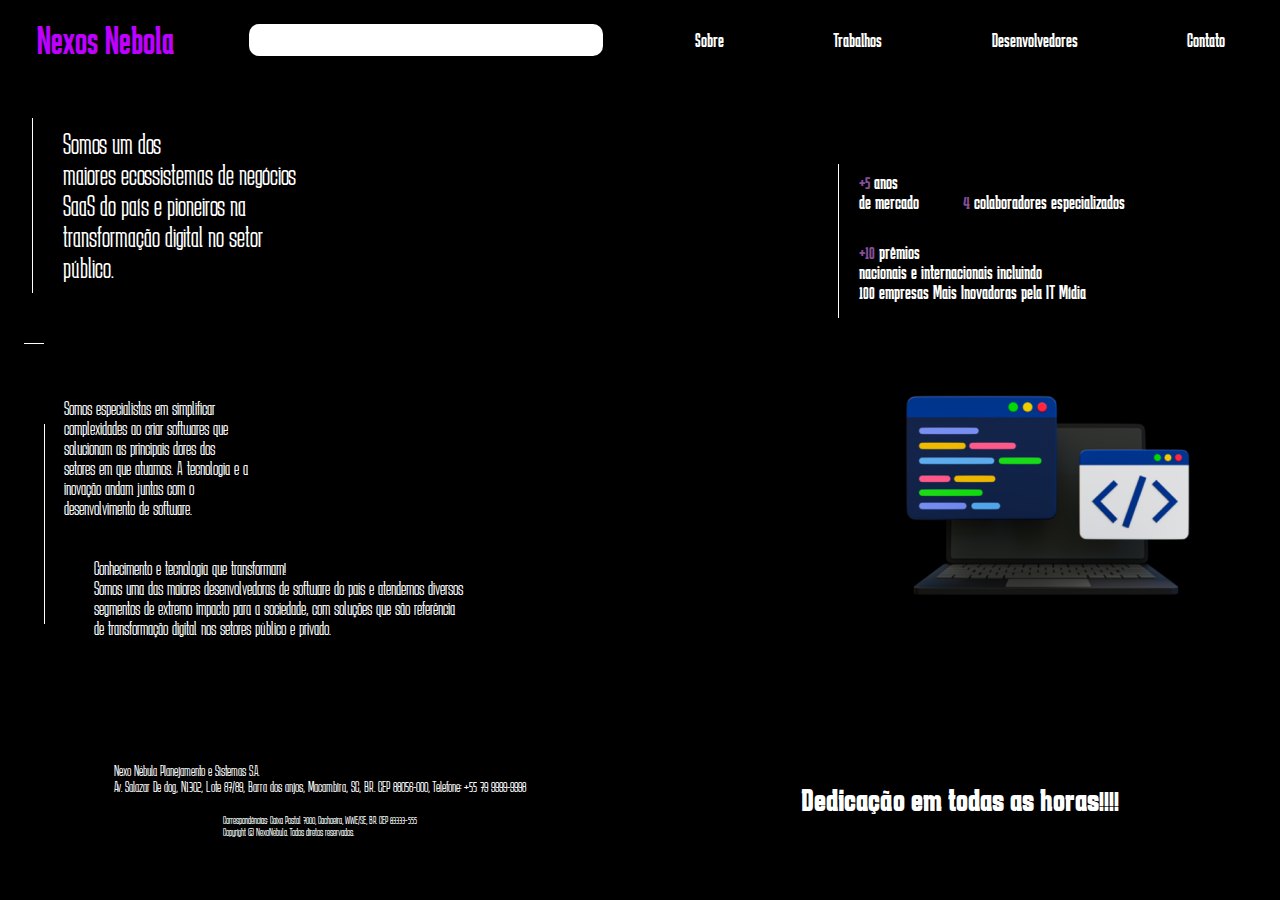
==== index.html @ 5d812bc9 "feat/index" ====
<!DOCTYPE html>
 <html lang="en">
 <head>
    <meta charset="UTF-8">
    <meta name="viewport" content="width=device-width, initial-scale=1.0">
    <link rel="preconnect" href="https://fonts.googleapis.com">
    <link rel="preconnect" href="https://fonts.gstatic.com" crossorigin>
    <link href="https://fonts.googleapis.com/css2?family=Karantina:wght@300;400;700&display=swap" rel="stylesheet">
    <link rel="stylesheet" href="main.css">
    <link rel="stylesheet" href="app.css">
    <link rel="stylesheet" href="header.css">
    <link rel="stylesheet" href="footer.css">
    <title>Nexos Nebola</title>
 </head>
 <body>
    <header>
        <div class="logo-and-search-bar-container">
            <h1>Nexos Nebola</h1>
            <input type="text" name="search" id="search">            
        </div>
        <div class="links-container">
            <a href="#">Sobre</a>
            <a href="#">Trabalhos</a>
            <a href="#">Desenvolvedores</a>
            <a href="#">Contato</a>
        </div>
    </header>
    <main>
        <div class="left-container">
            <div class="first">
                <div class="line"></div>
                <div class="text">
                    Somos um dos <br>maiores ecossistemas de negócios<br> SaaS do país e pioneiros na <br>transformação digital no setor <br>público.
                </div>
            </div>
            <div class="second">
                <div class="lines-container">
                    <div class="first-line"></div>
                    <div class="second-line"></div>
                </div>
                <div class="text-container">
                    <div class="first-text">
                        Somos especialistas em simplificar <br>complexidades ao criar softwares que <br>solucionam as principais dores dos <br>setores em que atuamos. A tecnologia e a <br>inovação andam juntas com o <br>desenvolvimento de software.
                    </div>
                    <div class="second-text">
                        Conhecimento e tecnologia que transformam!<br>
                        Somos uma das maiores desenvolvedoras de software do país e atendemos diversos<br> segmentos de extremo impacto para a sociedade, com soluções que são referência <br>de transformação digital nos setores público e privado.
                    </div>
                </div>
            </div>
        </div>
        <div class="right-container">
            <div class="line-container">
                <div class="line"></div>
            </div>
            <div class="text-container">
                <span style="margin-right: 40px;"><span style="color: #854E98;">+5</span> anos <br>de mercado</span>
                <span><span style="color: #854E98;">4</span> colaboradores especializados</span>
                <p style="margin-top: 30px;"><span style="color: #854E98;">+10</span> prêmios <br>nacionais e internacionais incluindo<br> 100 empresas Mais Inovadoras pela IT Mídia</p>
                <img src="./computer.png" alt="Imagem de rede">
            </div>
        </div>
    </main>
    <footer>
        <div class="left-container">
            <div class="address">
                <p>Nexo Nébula Planejamento e Sistemas S.A.</p>
                <p>Av. Salazar De dog, N1302, Lote 87/89, Barra dos anjos, Macambira, SC, BR. CEP 88056-000, Telefone: +55 79 9999-9998</p>
            </div>
            <div class="postal-code">
                <p>Correspondências: Caixa Postal 7000, Cachoeira, WWE/SE, BR. CEP 83333-555</p>
                <p>Copyright © NexoNébula. Todos diretos reservados.</p>
            </div>
        </div> 
        <div class="right-container">
            <h1>Dedicação em todas as horas!!!!</h1>
        </div>
    </footer>
 </body>
 </html>
---- main.css ----
main {
    display: inline-flex;
    justify-content: space-between;
    align-items: center;
    width: 100%;
    height: 40rem;
}

main .left-container {
    width: 50%;
    font-family: "Karantina", system-ui;
    font-weight: 500;
    height: 100%;
}

main .left-container .first {
    height: 250px;
    display: inline-flex;
    align-items: center;
    width: 100%;

}

main .left-container .first .line {
    height: 70%;
    width: 1px;
    margin-left: 5%;
    margin-right: 30px;
    background-color: white;
}

main .left-container .first .text {
    font-size: 30px;
    font-weight: 300;
}

main .left-container .second {
    height: 350px;
    display: inline-flex;
    align-items: center;
    width: 100%;
}

main .left-container .second .lines-container {
    height: 100%;
    display: flex;
    flex-direction: column;
    align-items: end;
    justify-content: start;
    width: 10%;
}

main .left-container .second .lines-container .first-line {
    height: 1px;
    margin-right: 20px;
    width: 20px;
    background-color: white;
    margin-bottom: 80px;
}

main .left-container .second .lines-container .second-line {
    width: 0.5px;
    height: 200px;
    margin-right: 20px;
    background-color: white;
}

main .left-container .second .text-container {
    width: 90%;
    height: 100%;
    display: flex;
    flex-direction: column;
    justify-content: center;
    align-items: start;
    font-size: 20px;
    font-weight: 300;
}

main .left-container .second .text-container .first-text {
    margin-bottom: 40px;
}

main .left-container .second .text-container .second-text {
    margin-left: 30px;
}

main .right-container {
    /* background-color: aqua; */
    height: 100%;
    width: 40%;
    display: inline-flex;
    justify-content: center;
    align-items: center;
    font-family: "Karantina", system-ui;

}

main .right-container .line-container {
    height: 80%;
    display: flex;
    justify-content: center;
    align-items: start;
}

main .right-container .line-container .line {
    width: 1px;
    height: 30%;
    margin: 20px;
    background-color: #fff;
    margin-right: 20px;
}

main .right-container .text-container {
    font-size: 20px;
}

main .right-container .text-container img {
    margin-top: 50px;
}
---- app.css ----
* {
    margin: 0;
    color: white;
}

body {
    background-color: #000
}
---- header.css ----
header {
    height: 5rem;
    display: inline-flex;
    width: 100%;
    justify-content: center;
}

.logo-and-search-bar-container {
    width: 50%;
    display: inline-flex;
    justify-content: space-around;
    align-items: center;
}

.logo-and-search-bar-container h1 {
    font-family: "Karantina", system-ui;
    font-weight: 500;
    font-size: 40px;
    color: #BD00FF;
}

.logo-and-search-bar-container input {
    width: 350px;
    height: 30px;
    border-radius: 10px;
    border: none;
}

.links-container {
    width: 50%;
    display: inline-flex;
    justify-content: space-around;
    align-items: center;
}

.links-container a{
    color: white;
    text-decoration: none;
    font-family: "Karantina", system-ui;
    font-weight: 500;
    font-size: 20px;
}
---- footer.css ----
footer {
    width: 100%;
    height: 10rem;
    display: inline-flex;
    justify-content: start;
    font-family: "Karantina", system-ui;
}

footer .left-container {
    width: 50%;
    display: flex;
    flex-direction: column;
    justify-content: center;
    align-items: center;
    font-weight: 300;
}

footer .right-container {
    width: 50%;
    display: flex;
    flex-direction: column;
    justify-content: center;
    align-items: center;
    font-weight: 500;
}

footer .left-container .address {
    margin-bottom: 20px;
    font-size: 16px;
}

footer .left-container .postal-code {
    font-size: 12px;
}
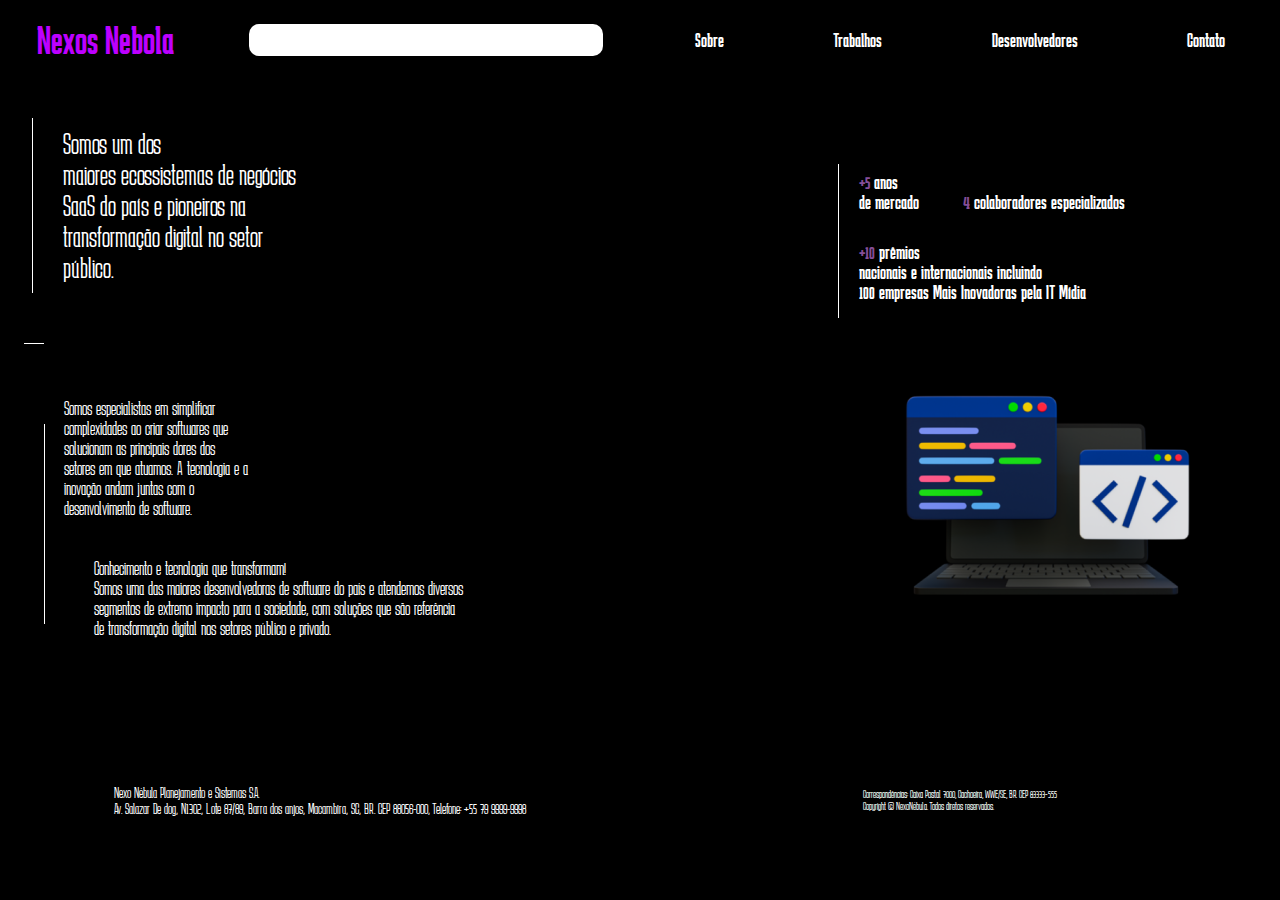
==== commit 63830007: "feat/trabalhos" ====
--- a/index.html
+++ b/index.html
@@ -1,15 +1,15 @@
  <!DOCTYPE html>
- <html lang="en">
+ <html lang="pt_BR">
  <head>
     <meta charset="UTF-8">
     <meta name="viewport" content="width=device-width, initial-scale=1.0">
     <link rel="preconnect" href="https://fonts.googleapis.com">
     <link rel="preconnect" href="https://fonts.gstatic.com" crossorigin>
     <link href="https://fonts.googleapis.com/css2?family=Karantina:wght@300;400;700&display=swap" rel="stylesheet">
-    <link rel="stylesheet" href="main.css">
-    <link rel="stylesheet" href="app.css">
-    <link rel="stylesheet" href="header.css">
-    <link rel="stylesheet" href="footer.css">
+    <link rel="stylesheet" href="./css/main.css">
+    <link rel="stylesheet" href="./css/app.css">
+    <link rel="stylesheet" href="./css/header.css">
+    <link rel="stylesheet" href="./css/footer.css">
     <title>Nexos Nebola</title>
  </head>
  <body>
@@ -19,10 +19,10 @@
             <input type="text" name="search" id="search">            
         </div>
         <div class="links-container">
-            <a href="#">Sobre</a>
-            <a href="#">Trabalhos</a>
-            <a href="#">Desenvolvedores</a>
-            <a href="#">Contato</a>
+            <a href="./index.html">Sobre</a>
+            <a href="./trabalhos.html">Trabalhos</a>
+            <a href="./desenvolvedores.html">Desenvolvedores</a>
+            <a href="./contato.html">Contato</a>
         </div>
     </header>
     <main>
@@ -57,7 +57,7 @@
                 <span style="margin-right: 40px;"><span style="color: #854E98;">+5</span> anos <br>de mercado</span>
                 <span><span style="color: #854E98;">4</span> colaboradores especializados</span>
                 <p style="margin-top: 30px;"><span style="color: #854E98;">+10</span> prêmios <br>nacionais e internacionais incluindo<br> 100 empresas Mais Inovadoras pela IT Mídia</p>
-                <img src="./computer.png" alt="Imagem de rede">
+                <img src="./img/computer.png" alt="Imagem de rede">
             </div>
         </div>
     </main>
@@ -67,13 +67,12 @@
                 <p>Nexo Nébula Planejamento e Sistemas S.A.</p>
                 <p>Av. Salazar De dog, N1302, Lote 87/89, Barra dos anjos, Macambira, SC, BR. CEP 88056-000, Telefone: +55 79 9999-9998</p>
             </div>
+        </div> 
+        <div class="right-container">
             <div class="postal-code">
                 <p>Correspondências: Caixa Postal 7000, Cachoeira, WWE/SE, BR. CEP 83333-555</p>
                 <p>Copyright © NexoNébula. Todos diretos reservados.</p>
             </div>
-        </div> 
-        <div class="right-container">
-            <h1>Dedicação em todas as horas!!!!</h1>
         </div>
     </footer>
  </body>
--- a/css/main.css
+++ b/css/main.css
@@ -0,0 +1,119 @@
+main {
+    display: inline-flex;
+    justify-content: space-between;
+    align-items: center;
+    width: 100%;
+    height: 40rem;
+}
+
+main .left-container {
+    width: 50%;
+    font-family: "Karantina", system-ui;
+    font-weight: 500;
+    height: 100%;
+}
+
+main .left-container .first {
+    height: 250px;
+    display: inline-flex;
+    align-items: center;
+    width: 100%;
+
+}
+
+main .left-container .first .line {
+    height: 70%;
+    width: 1px;
+    margin-left: 5%;
+    margin-right: 30px;
+    background-color: white;
+}
+
+main .left-container .first .text {
+    font-size: 30px;
+    font-weight: 300;
+}
+
+main .left-container .second {
+    height: 350px;
+    display: inline-flex;
+    align-items: center;
+    width: 100%;
+}
+
+main .left-container .second .lines-container {
+    height: 100%;
+    display: flex;
+    flex-direction: column;
+    align-items: end;
+    justify-content: start;
+    width: 10%;
+}
+
+main .left-container .second .lines-container .first-line {
+    height: 1px;
+    margin-right: 20px;
+    width: 20px;
+    background-color: white;
+    margin-bottom: 80px;
+}
+
+main .left-container .second .lines-container .second-line {
+    width: 0.5px;
+    height: 200px;
+    margin-right: 20px;
+    background-color: white;
+}
+
+main .left-container .second .text-container {
+    width: 90%;
+    height: 100%;
+    display: flex;
+    flex-direction: column;
+    justify-content: center;
+    align-items: start;
+    font-size: 20px;
+    font-weight: 300;
+}
+
+main .left-container .second .text-container .first-text {
+    margin-bottom: 40px;
+}
+
+main .left-container .second .text-container .second-text {
+    margin-left: 30px;
+}
+
+main .right-container {
+    /* background-color: aqua; */
+    height: 100%;
+    width: 40%;
+    display: inline-flex;
+    justify-content: center;
+    align-items: center;
+    font-family: "Karantina", system-ui;
+
+}
+
+main .right-container .line-container {
+    height: 80%;
+    display: flex;
+    justify-content: center;
+    align-items: start;
+}
+
+main .right-container .line-container .line {
+    width: 1px;
+    height: 30%;
+    margin: 20px;
+    background-color: #fff;
+    margin-right: 20px;
+}
+
+main .right-container .text-container {
+    font-size: 20px;
+}
+
+main .right-container .text-container img {
+    margin-top: 50px;
+}
--- a/css/app.css
+++ b/css/app.css
@@ -0,0 +1,8 @@
+* {
+    margin: 0;
+    color: white;
+}
+
+body {
+    background-color: #000
+}--- a/css/header.css
+++ b/css/header.css
@@ -0,0 +1,42 @@
+header {
+    height: 5rem;
+    display: inline-flex;
+    width: 100%;
+    justify-content: center;
+}
+
+.logo-and-search-bar-container {
+    width: 50%;
+    display: inline-flex;
+    justify-content: space-around;
+    align-items: center;
+}
+
+.logo-and-search-bar-container h1 {
+    font-family: "Karantina", system-ui;
+    font-weight: 500;
+    font-size: 40px;
+    color: #BD00FF;
+}
+
+.logo-and-search-bar-container input {
+    width: 350px;
+    height: 30px;
+    border-radius: 10px;
+    border: none;
+}
+
+.links-container {
+    width: 50%;
+    display: inline-flex;
+    justify-content: space-around;
+    align-items: center;
+}
+
+.links-container a{
+    color: white;
+    text-decoration: none;
+    font-family: "Karantina", system-ui;
+    font-weight: 500;
+    font-size: 20px;
+}--- a/css/footer.css
+++ b/css/footer.css
@@ -0,0 +1,33 @@
+footer {
+    width: 100%;
+    height: 10rem;
+    display: inline-flex;
+    justify-content: start;
+    font-family: "Karantina", system-ui;
+}
+
+footer .left-container {
+    width: 50%;
+    display: flex;
+    flex-direction: column;
+    justify-content: center;
+    align-items: center;
+    font-weight: 300;
+}
+
+footer .right-container {
+    width: 50%;
+    display: flex;
+    flex-direction: column;
+    justify-content: center;
+    align-items: center;
+    font-weight: 300;
+}
+
+footer .left-container .address {
+    font-size: 16px;
+}
+
+footer .right-container .postal-code {
+    font-size: 12px;
+}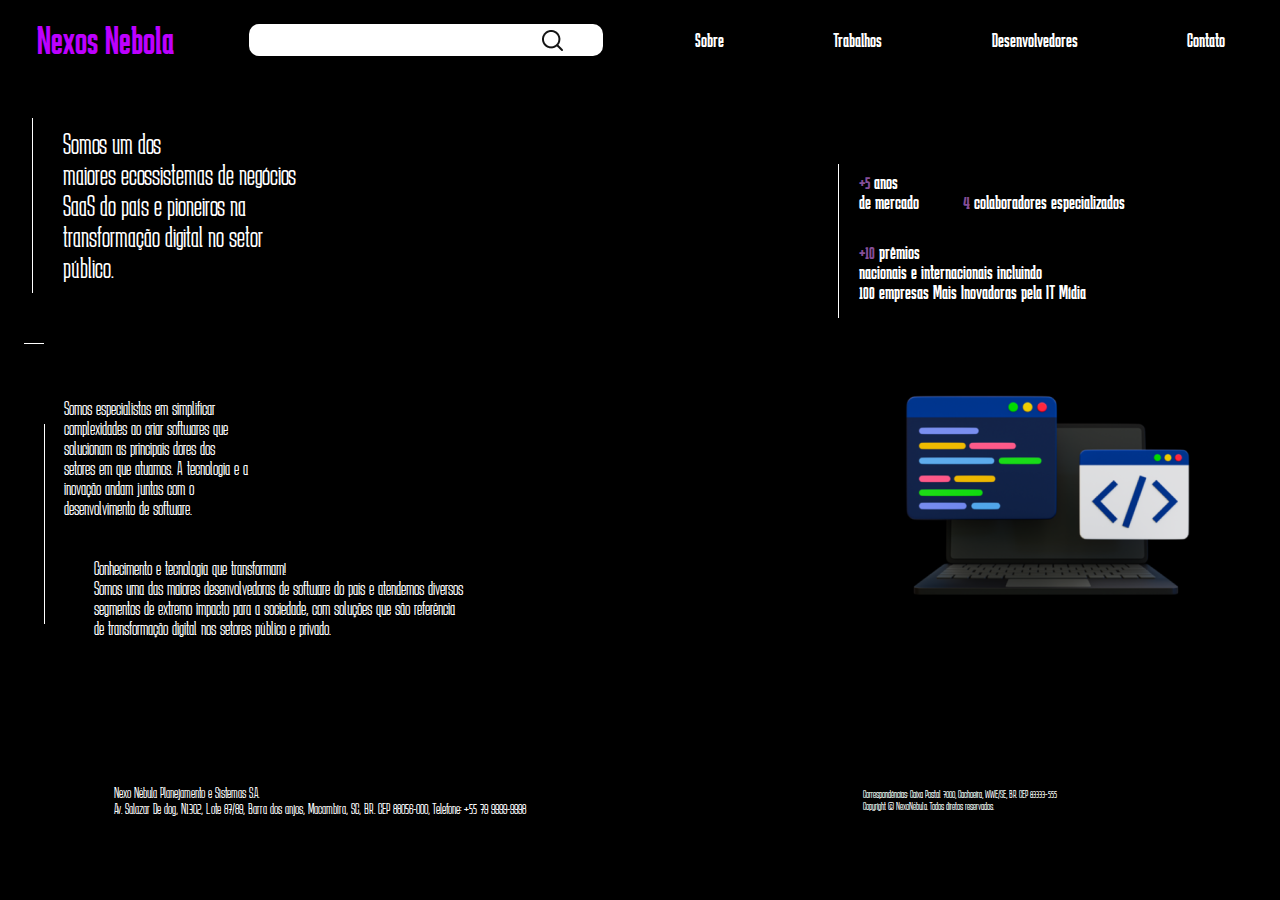
==== commit 8afeaf6d: "feat/icon" ====
--- a/index.html
+++ b/index.html
@@ -6,7 +6,7 @@
     <link rel="preconnect" href="https://fonts.googleapis.com">
     <link rel="preconnect" href="https://fonts.gstatic.com" crossorigin>
     <link href="https://fonts.googleapis.com/css2?family=Karantina:wght@300;400;700&display=swap" rel="stylesheet">
-    <link rel="stylesheet" href="./css/main.css">
+    <link rel="stylesheet" href="./css/index.css">
     <link rel="stylesheet" href="./css/app.css">
     <link rel="stylesheet" href="./css/header.css">
     <link rel="stylesheet" href="./css/footer.css">
@@ -16,7 +16,8 @@
     <header>
         <div class="logo-and-search-bar-container">
             <h1>Nexos Nebola</h1>
-            <input type="text" name="search" id="search">            
+            <input type="text" name="search" id="search">  
+            <img src="./img/search.png" alt="ìcone de pesquisa">          
         </div>
         <div class="links-container">
             <a href="./index.html">Sobre</a>
--- a/css/index.css
+++ b/css/index.css
@@ -0,0 +1,119 @@
+main {
+    display: inline-flex;
+    justify-content: space-between;
+    align-items: center;
+    width: 100%;
+    height: 40rem;
+}
+
+main .left-container {
+    width: 50%;
+    font-family: "Karantina", system-ui;
+    font-weight: 500;
+    height: 100%;
+}
+
+main .left-container .first {
+    height: 250px;
+    display: inline-flex;
+    align-items: center;
+    width: 100%;
+
+}
+
+main .left-container .first .line {
+    height: 70%;
+    width: 1px;
+    margin-left: 5%;
+    margin-right: 30px;
+    background-color: white;
+}
+
+main .left-container .first .text {
+    font-size: 30px;
+    font-weight: 300;
+}
+
+main .left-container .second {
+    height: 350px;
+    display: inline-flex;
+    align-items: center;
+    width: 100%;
+}
+
+main .left-container .second .lines-container {
+    height: 100%;
+    display: flex;
+    flex-direction: column;
+    align-items: end;
+    justify-content: start;
+    width: 10%;
+}
+
+main .left-container .second .lines-container .first-line {
+    height: 1px;
+    margin-right: 20px;
+    width: 20px;
+    background-color: white;
+    margin-bottom: 80px;
+}
+
+main .left-container .second .lines-container .second-line {
+    width: 0.5px;
+    height: 200px;
+    margin-right: 20px;
+    background-color: white;
+}
+
+main .left-container .second .text-container {
+    width: 90%;
+    height: 100%;
+    display: flex;
+    flex-direction: column;
+    justify-content: center;
+    align-items: start;
+    font-size: 20px;
+    font-weight: 300;
+}
+
+main .left-container .second .text-container .first-text {
+    margin-bottom: 40px;
+}
+
+main .left-container .second .text-container .second-text {
+    margin-left: 30px;
+}
+
+main .right-container {
+    /* background-color: aqua; */
+    height: 100%;
+    width: 40%;
+    display: inline-flex;
+    justify-content: center;
+    align-items: center;
+    font-family: "Karantina", system-ui;
+
+}
+
+main .right-container .line-container {
+    height: 80%;
+    display: flex;
+    justify-content: center;
+    align-items: start;
+}
+
+main .right-container .line-container .line {
+    width: 1px;
+    height: 30%;
+    margin: 20px;
+    background-color: #fff;
+    margin-right: 20px;
+}
+
+main .right-container .text-container {
+    font-size: 20px;
+}
+
+main .right-container .text-container img {
+    margin-top: 50px;
+}
--- a/css/header.css
+++ b/css/header.css
@@ -17,6 +17,11 @@
     font-weight: 500;
     font-size: 40px;
     color: #BD00FF;
+}
+
+.logo-and-search-bar-container img {
+    position: absolute;
+    right: 56%;
 }
 
 .logo-and-search-bar-container input {
